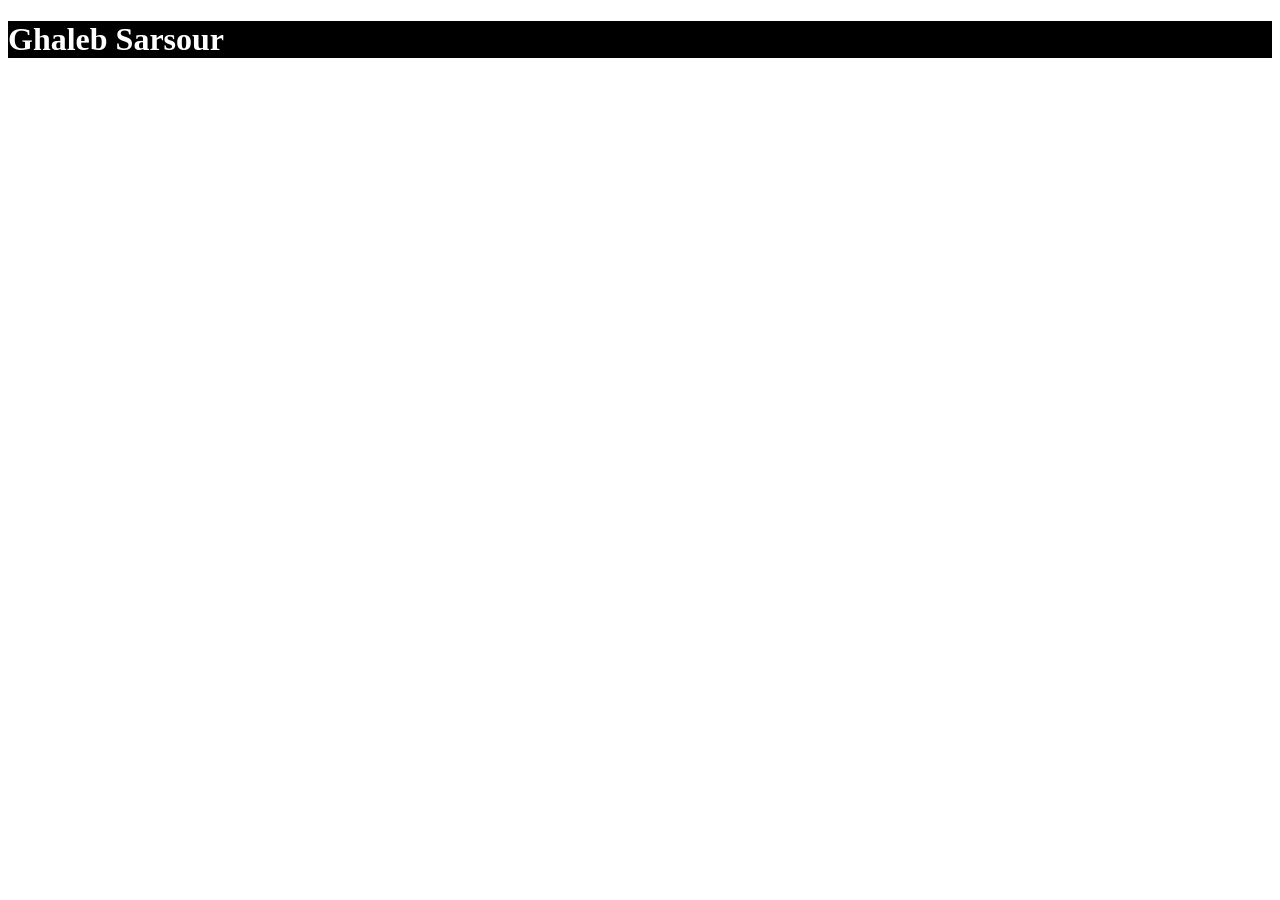
==== index.html @ 003f0774 "Rename Homepage.html to index.html" ====
<!DOCTYPE html>
<html>

    <head>
        <title>Ghaleb Home</title>
        <link rel="stylesheet" href="Homecss.css">
    </head>

    <div class="maintitle">
       <h1>Ghaleb Sarsour</h1> 
    </div>
</html>
---- Homecss.css ----
.maintitle{
    background-color: black;
    color:white;
}
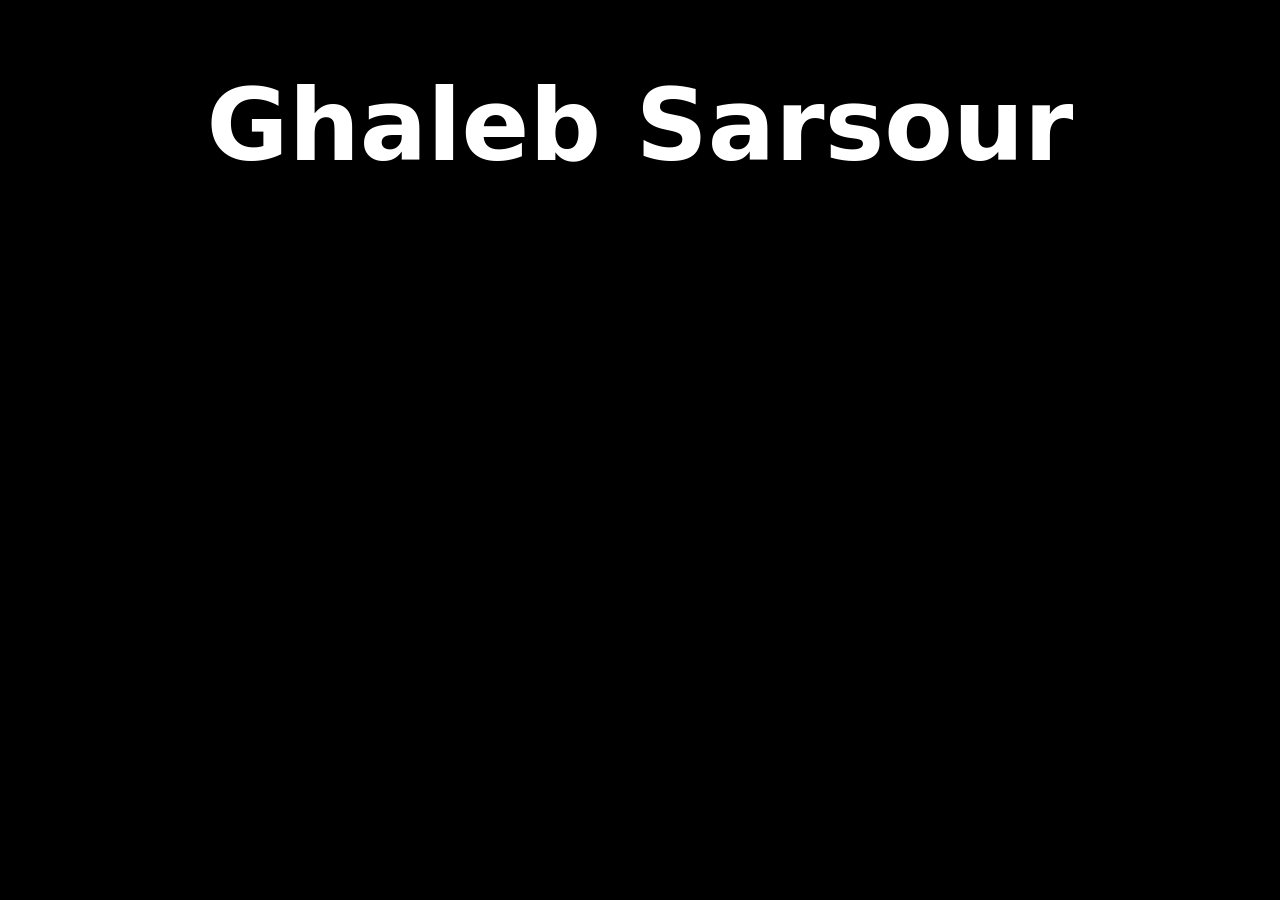
==== commit b4b59703: "creating title" ====
--- a/index.html
+++ b/index.html
@@ -1,5 +1,5 @@
 <!DOCTYPE html>
-<html>
+<html class="page">
 
     <head>
         <title>Ghaleb Home</title>
--- a/Homecss.css
+++ b/Homecss.css
@@ -1,5 +1,10 @@
-
+.page{
+    background-color: black;
+}
 .maintitle{
     background-color: black;
+    font-family: system-ui, -apple-system, BlinkMacSystemFont, 'Segoe UI', Roboto, Oxygen, Ubuntu, Cantarell, 'Open Sans', 'Helvetica Neue', sans-serif;
+    font-size: 50px;
+    text-align: center;
     color:white;
 }
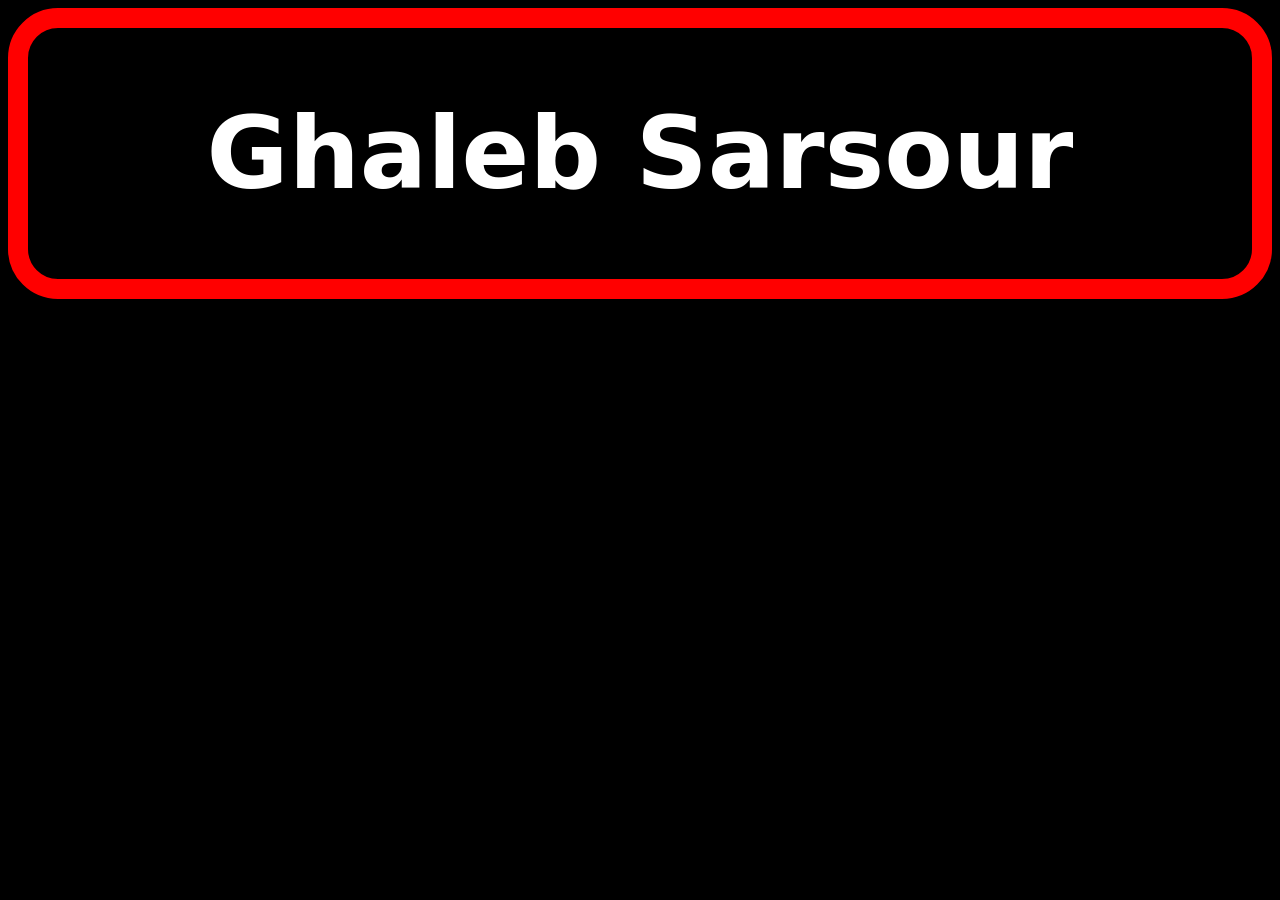
==== commit 7aa6e525: "adding javascript" ====
--- a/index.html
+++ b/index.html
@@ -4,9 +4,13 @@
     <head>
         <title>Ghaleb Home</title>
         <link rel="stylesheet" href="Homecss.css">
+        <script src="Homescript.js"></script>
     </head>
 
     <div class="maintitle">
        <h1>Ghaleb Sarsour</h1> 
     </div>
+    <div class="about">
+        <h1></h1>
+    </div>
 </html>
--- a/Homecss.css
+++ b/Homecss.css
@@ -2,9 +2,18 @@
     background-color: black;
 }
 .maintitle{
+    
     background-color: black;
+    border-color: red;
+    border-radius: 50px;
+    border-width: 20px;
+    border-style: solid;
     font-family: system-ui, -apple-system, BlinkMacSystemFont, 'Segoe UI', Roboto, Oxygen, Ubuntu, Cantarell, 'Open Sans', 'Helvetica Neue', sans-serif;
     font-size: 50px;
     text-align: center;
     color:white;
+}
+
+.about{
+    text-align: center;
 }
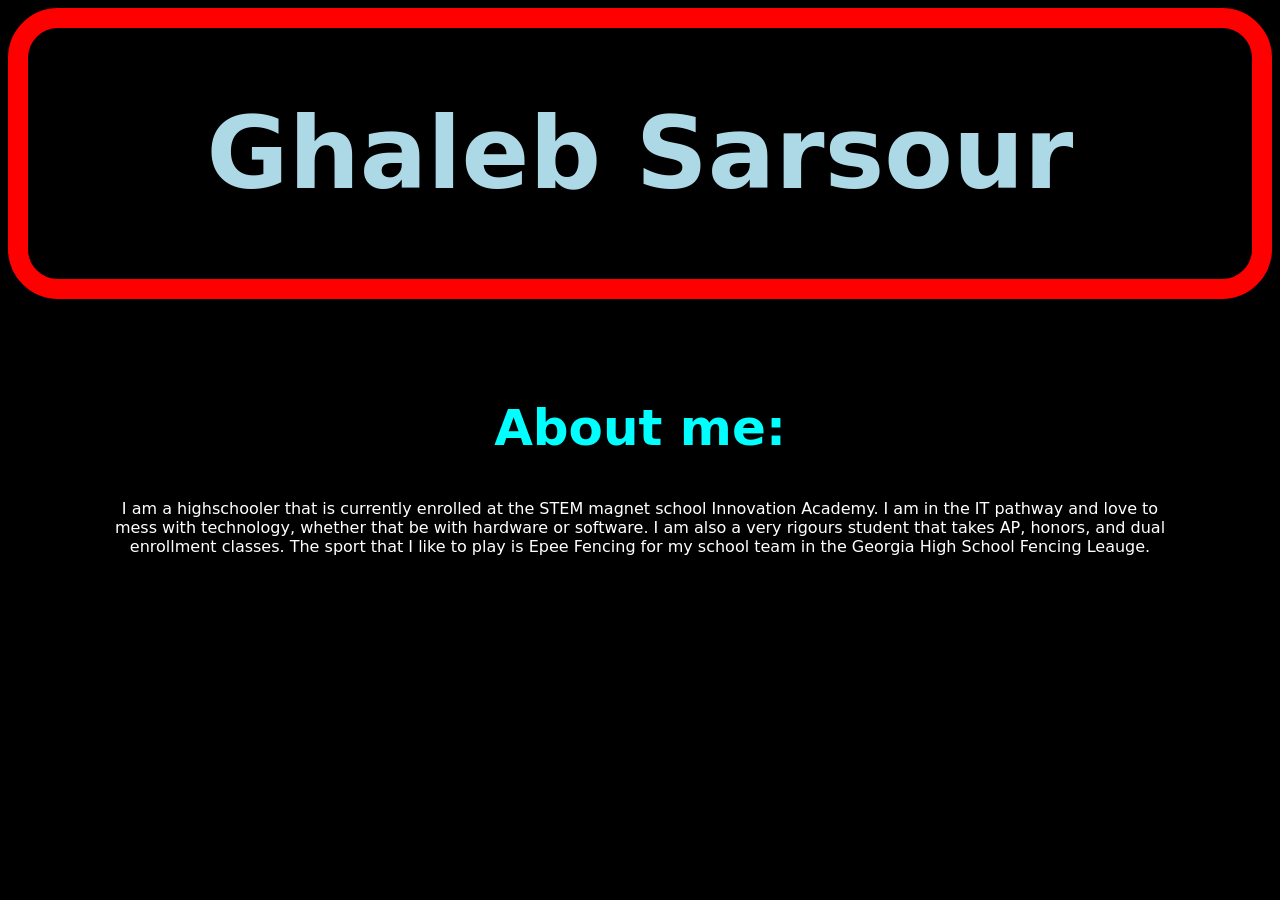
==== commit 061ca6e4: "writing about me" ====
--- a/index.html
+++ b/index.html
@@ -4,13 +4,16 @@
     <head>
         <title>Ghaleb Home</title>
         <link rel="stylesheet" href="Homecss.css">
-        <script src="Homescript.js"></script>
     </head>
 
     <div class="maintitle">
        <h1>Ghaleb Sarsour</h1> 
     </div>
+    
+    
+
     <div class="about">
-        <h1></h1>
+        <h2 id="AboutTitle">About me: </h2>
+        <p>I am a highschooler that is currently enrolled at the STEM magnet school Innovation Academy. I am in the IT pathway and love to mess with technology, whether that be with hardware or software. I am also a very rigours student that takes AP, honors, and dual enrollment classes. The sport that I like to play is Epee Fencing for my school team in the Georgia High School Fencing Leauge. </p>
     </div>
 </html>
--- a/Homecss.css
+++ b/Homecss.css
@@ -1,5 +1,6 @@
 .page{
     background-color: black;
+    font-family: system-ui, -apple-system, BlinkMacSystemFont, 'Segoe UI', Roboto, Oxygen, Ubuntu, Cantarell, 'Open Sans', 'Helvetica Neue', sans-serif;
 }
 .maintitle{
     
@@ -11,9 +12,16 @@
     font-family: system-ui, -apple-system, BlinkMacSystemFont, 'Segoe UI', Roboto, Oxygen, Ubuntu, Cantarell, 'Open Sans', 'Helvetica Neue', sans-serif;
     font-size: 50px;
     text-align: center;
-    color:white;
+    color:lightblue;
 }
 
 .about{
     text-align: center;
+    color: white;
+    margin: 100px;
+}
+
+#AboutTitle{
+    font-size: 50px;
+    color: aqua;
 }
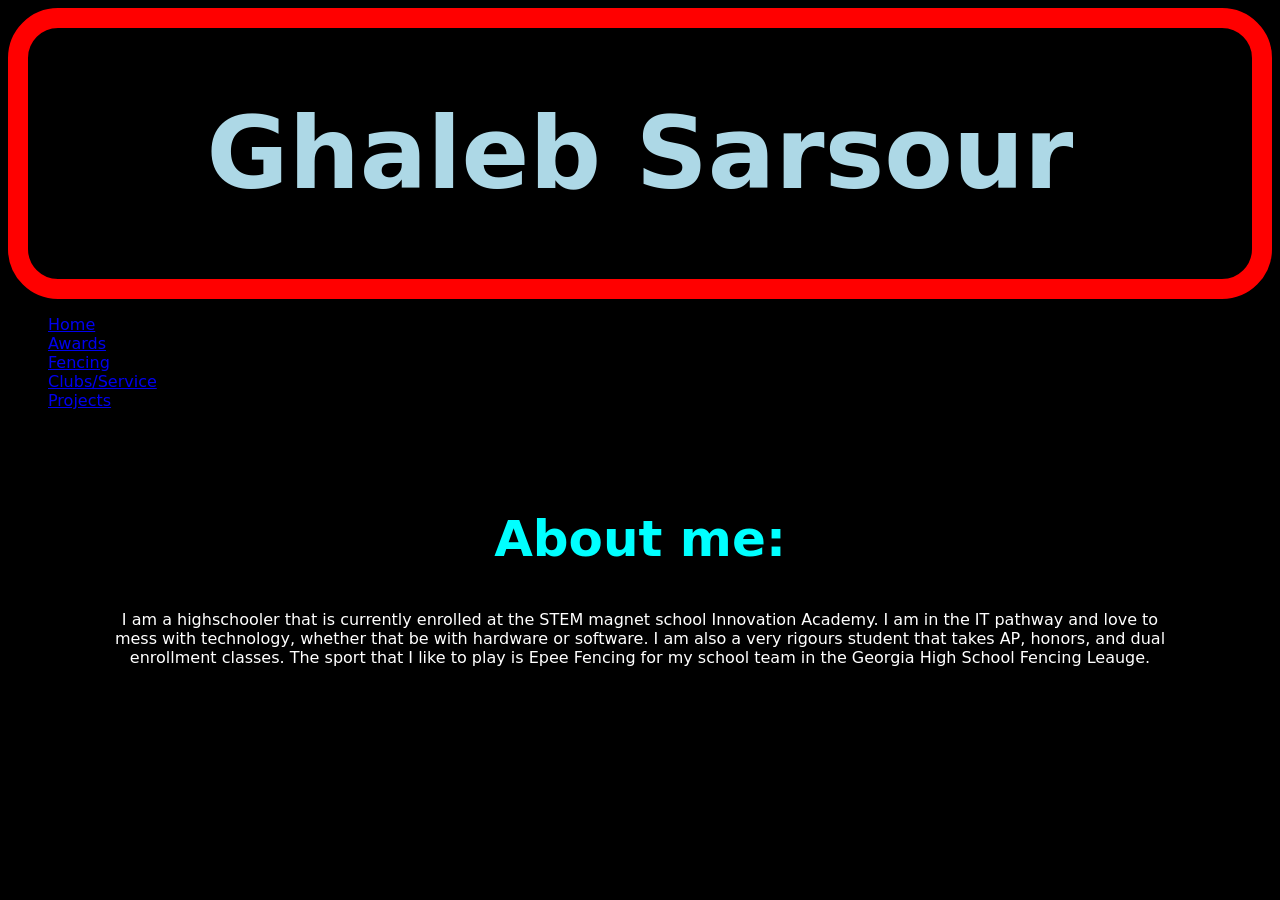
==== commit 41df20b5: "creating webpages and webpage selector" ====
--- a/index.html
+++ b/index.html
@@ -6,12 +6,23 @@
         <link rel="stylesheet" href="Homecss.css">
     </head>
 
+    <!-- Title Code -->
     <div class="maintitle">
        <h1>Ghaleb Sarsour</h1> 
     </div>
     
-    
+    <!-- Code For Page Selector -->
+    <div class="Selector">
+        <ul>
+            <li><a href="index.html">Home</a></li>
+            <li><a href="Awards.html">Awards</a></li>
+            <li><a href="Fencing.html">Fencing</a></li>
+            <li><a href="ClubsService.html">Clubs/Service</a></li>
+            <li><a href="Projects.html">Projects</a></li>
+        </ul>
+    </div>
 
+    <!-- Code For About Section -->
     <div class="about">
         <h2 id="AboutTitle">About me: </h2>
         <p>I am a highschooler that is currently enrolled at the STEM magnet school Innovation Academy. I am in the IT pathway and love to mess with technology, whether that be with hardware or software. I am also a very rigours student that takes AP, honors, and dual enrollment classes. The sport that I like to play is Epee Fencing for my school team in the Georgia High School Fencing Leauge. </p>
--- a/Homecss.css
+++ b/Homecss.css
@@ -1,7 +1,10 @@
+/* CSS That Applies To Full Page */
 .page{
     background-color: black;
     font-family: system-ui, -apple-system, BlinkMacSystemFont, 'Segoe UI', Roboto, Oxygen, Ubuntu, Cantarell, 'Open Sans', 'Helvetica Neue', sans-serif;
 }
+
+/* CSS That Applies To The Title Code*/
 .maintitle{
     
     background-color: black;
@@ -15,12 +18,14 @@
     color:lightblue;
 }
 
+/* CSS That Applies To The About Section Code */
 .about{
     text-align: center;
     color: white;
     margin: 100px;
 }
 
+/* CSS That Applies To The About Title */
 #AboutTitle{
     font-size: 50px;
     color: aqua;
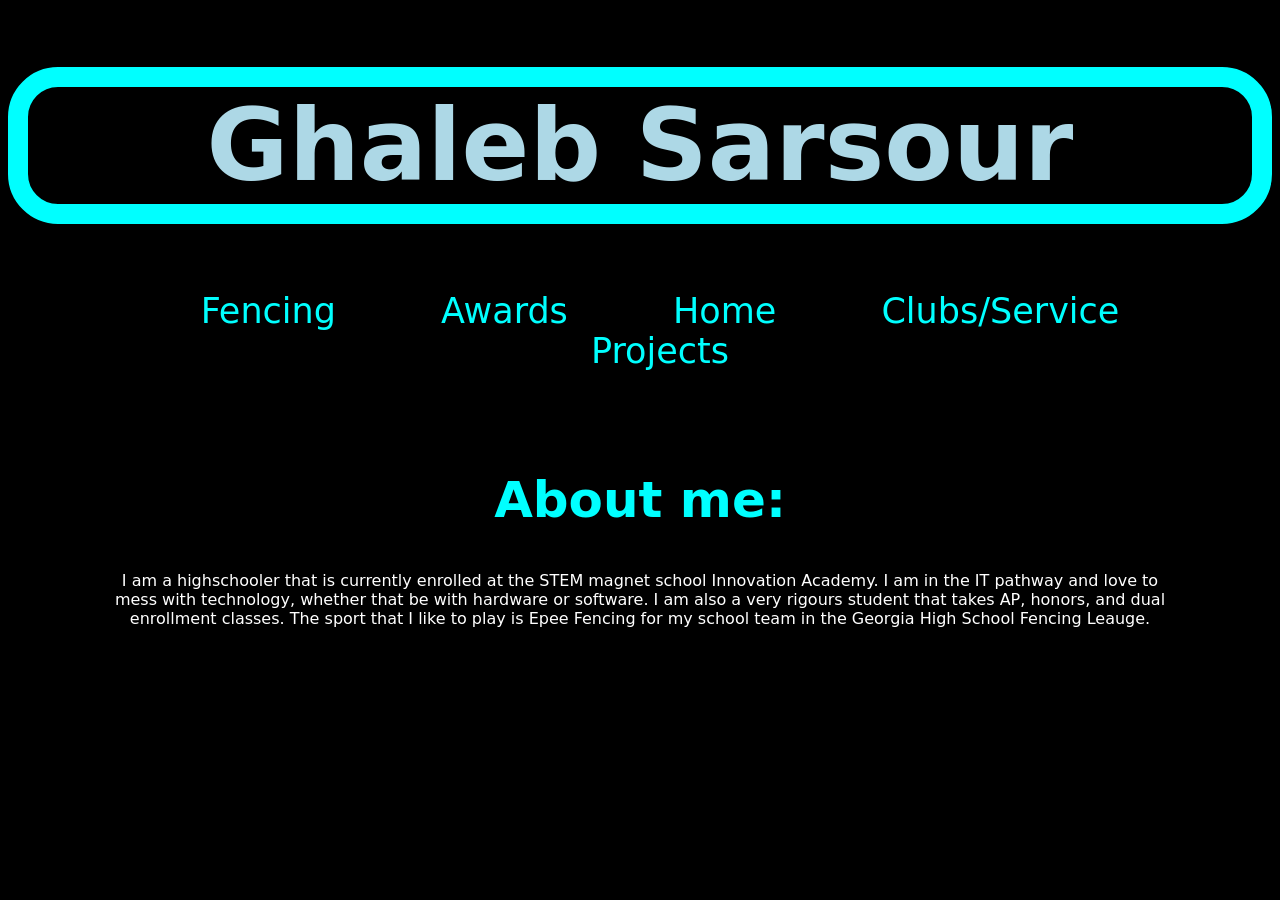
==== commit 81e0f6df: "fixing links and selector" ====
--- a/index.html
+++ b/index.html
@@ -4,21 +4,22 @@
     <head>
         <title>Ghaleb Home</title>
         <link rel="stylesheet" href="Homecss.css">
+        <link rel="stylesheet" href="Links.css">
     </head>
 
     <!-- Title Code -->
     <div class="maintitle">
-       <h1>Ghaleb Sarsour</h1> 
+       <h1 id="titletext">Ghaleb Sarsour</h1> 
     </div>
     
     <!-- Code For Page Selector -->
     <div class="Selector">
         <ul>
-            <li><a href="index.html">Home</a></li>
-            <li><a href="Awards.html">Awards</a></li>
-            <li><a href="Fencing.html">Fencing</a></li>
-            <li><a href="ClubsService.html">Clubs/Service</a></li>
-            <li><a href="Projects.html">Projects</a></li>
+            <li id="Select"><a href="Fencing.html">Fencing</a></li>
+            <li id="Select"><a href="Awards.html">Awards</a></li>
+            <li id="Select"><a href="index.html">Home</a></li>
+            <li id="Select"><a href="ClubsService.html">Clubs/Service</a></li>
+            <li id="Select"><a href="Projects.html">Projects</a></li>
         </ul>
     </div>
 
--- a/Homecss.css
+++ b/Homecss.css
@@ -8,15 +8,20 @@
 .maintitle{
     
     background-color: black;
-    border-color: red;
-    border-radius: 50px;
-    border-width: 20px;
-    border-style: solid;
     font-family: system-ui, -apple-system, BlinkMacSystemFont, 'Segoe UI', Roboto, Oxygen, Ubuntu, Cantarell, 'Open Sans', 'Helvetica Neue', sans-serif;
     font-size: 50px;
     text-align: center;
     color:lightblue;
 }
+
+/*CSS That Applies To The Title Text*/
+#titletext{
+    border-color: aqua;
+    border-radius: 50px;
+    border-width: 20px;
+    border-style: solid;
+}
+
 
 /* CSS That Applies To The About Section Code */
 .about{
@@ -27,6 +32,7 @@
 
 /* CSS That Applies To The About Title */
 #AboutTitle{
+    text-align: center;
     font-size: 50px;
     color: aqua;
 }
--- a/Links.css
+++ b/Links.css
@@ -0,0 +1,22 @@
+/*Code That Applies To The Selector*/
+.Selector{
+text-align: center;
+}
+
+/*Select ID*/
+#Select{
+    display: inline-block;
+    
+}
+
+/*Link Styling*/
+a:link, a:hover, a:visited{
+    color:aqua;
+    font-size: 35px;
+    padding: 50px;
+    border: 5px red;
+    font-family:system-ui, -apple-system, BlinkMacSystemFont, 'Segoe UI', Roboto, Oxygen, Ubuntu, Cantarell, 'Open Sans', 'Helvetica Neue', sans-serif;
+    text-decoration: none;
+}
+
+
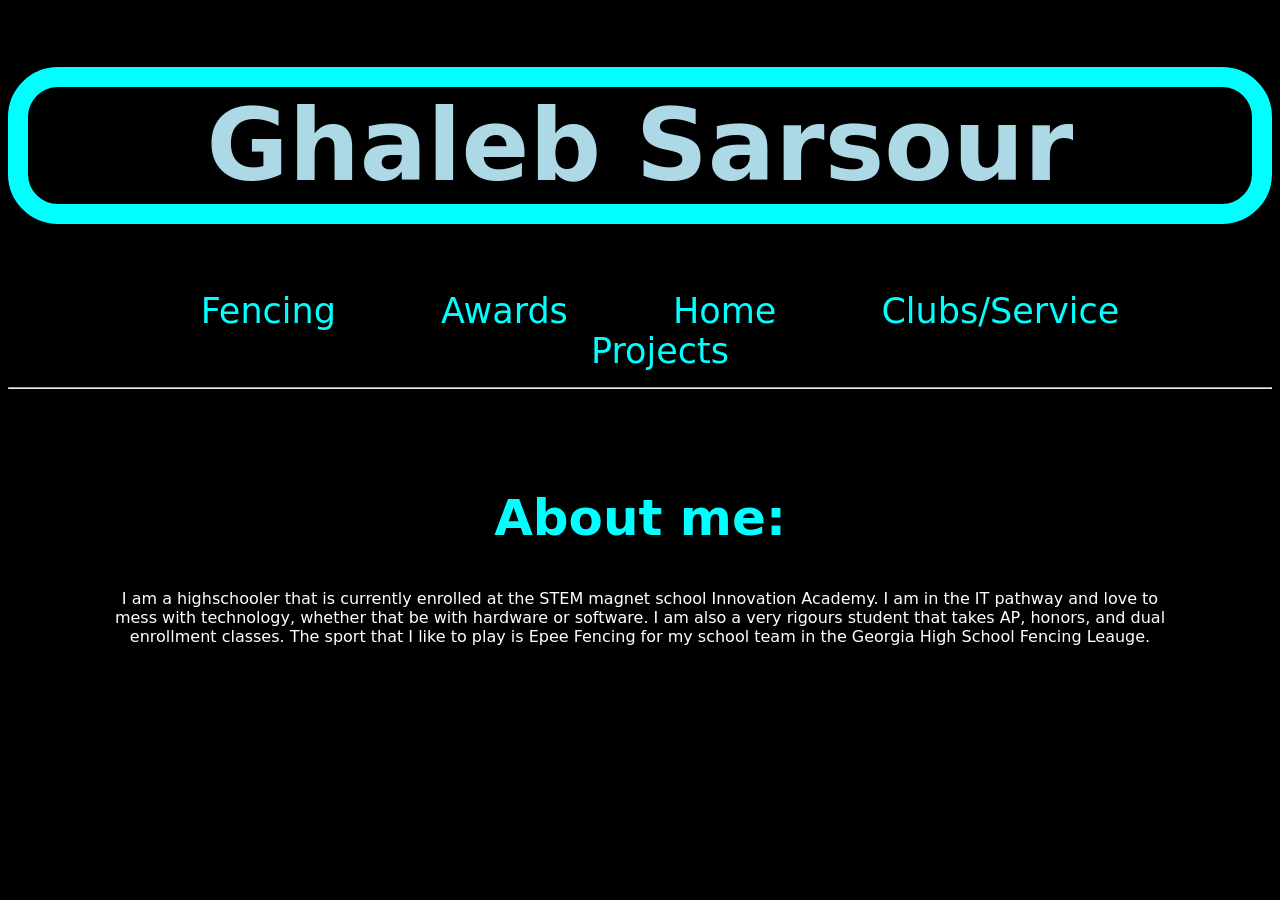
==== commit 721ab7f8: "working on fencing page and adding lines for aesthetic" ====
--- a/index.html
+++ b/index.html
@@ -7,6 +7,7 @@
         <link rel="stylesheet" href="Links.css">
     </head>
 
+    <body>
     <!-- Title Code -->
     <div class="maintitle">
        <h1 id="titletext">Ghaleb Sarsour</h1> 
@@ -23,9 +24,14 @@
         </ul>
     </div>
 
+    <hr>
+
     <!-- Code For About Section -->
     <div class="about">
         <h2 id="AboutTitle">About me: </h2>
         <p>I am a highschooler that is currently enrolled at the STEM magnet school Innovation Academy. I am in the IT pathway and love to mess with technology, whether that be with hardware or software. I am also a very rigours student that takes AP, honors, and dual enrollment classes. The sport that I like to play is Epee Fencing for my school team in the Georgia High School Fencing Leauge. </p>
     </div>
+
+    </body>
+
 </html>
--- a/Links.css
+++ b/Links.css
@@ -10,11 +10,17 @@
 }
 
 /*Link Styling*/
-a:link, a:hover, a:visited{
+a:link, a:visited{
     color:aqua;
     font-size: 35px;
     padding: 50px;
-    border: 5px red;
+    font-family:system-ui, -apple-system, BlinkMacSystemFont, 'Segoe UI', Roboto, Oxygen, Ubuntu, Cantarell, 'Open Sans', 'Helvetica Neue', sans-serif;
+    text-decoration: none;
+}
+a:hover{
+    color:aqua;
+    font-size: 50px;
+    padding: 50px;
     font-family:system-ui, -apple-system, BlinkMacSystemFont, 'Segoe UI', Roboto, Oxygen, Ubuntu, Cantarell, 'Open Sans', 'Helvetica Neue', sans-serif;
     text-decoration: none;
 }
